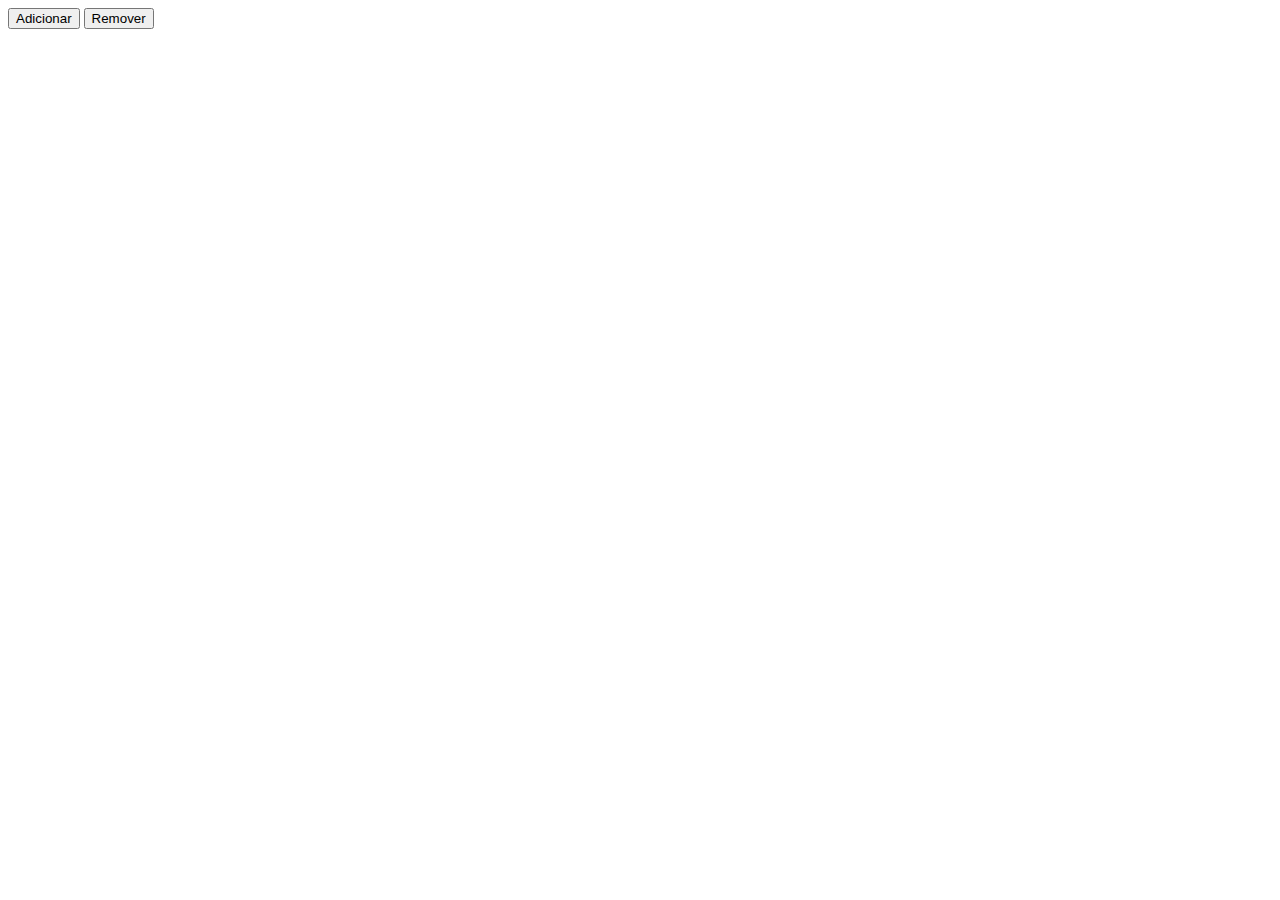
==== newJSon/storage.html @ bfa8de5d "newJSon" ====
<!DOCTYPE html>
<html lang="pt-br">
<head>
    <meta charset="UTF-8">
    <meta name="viewport" content="width=device-width, initial-scale=1.0">
    <title>Json Banco</title>
    <script src="app.js"></script>
</head>
<body>
    <button type="submit" onclick="dados()">Adicionar</button>
    <button type="submit" onclick="remover()">Remover</button>
</body>
</html>
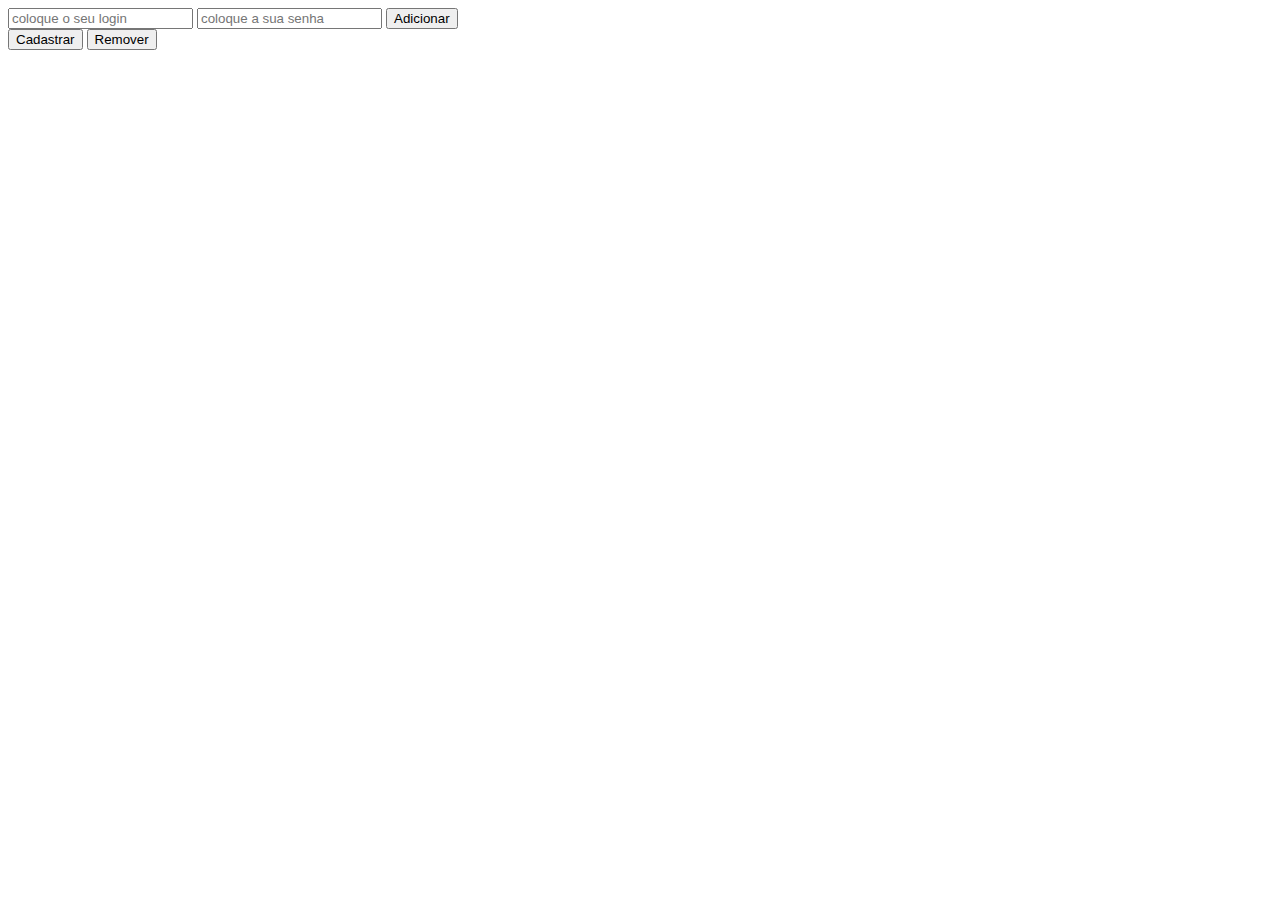
==== commit 2d3c6096: "Update storage.html" ====
--- a/newJSon/storage.html
+++ b/newJSon/storage.html
@@ -1,13 +1,23 @@
 <!DOCTYPE html>
 <html lang="pt-br">
+
 <head>
     <meta charset="UTF-8">
     <meta name="viewport" content="width=device-width, initial-scale=1.0">
     <title>Json Banco</title>
     <script src="app.js"></script>
+    <script src="teste.js"></script>
 </head>
-<body>
-    <button type="submit" onclick="dados()">Adicionar</button>
+
+<body onload="dados()">
+    <section>
+        <input type="text" id="login" placeholder="coloque o seu login">
+        <input type="password" id="pass" placeholder="coloque a sua senha"> 
+        <button type="submit" onclick="logar()">Adicionar</button>
+
+    </section>
+    <button type="submit" onclick="cadastrar()">Cadastrar</button>
     <button type="submit" onclick="remover()">Remover</button>
 </body>
-</html>+
+</html>
